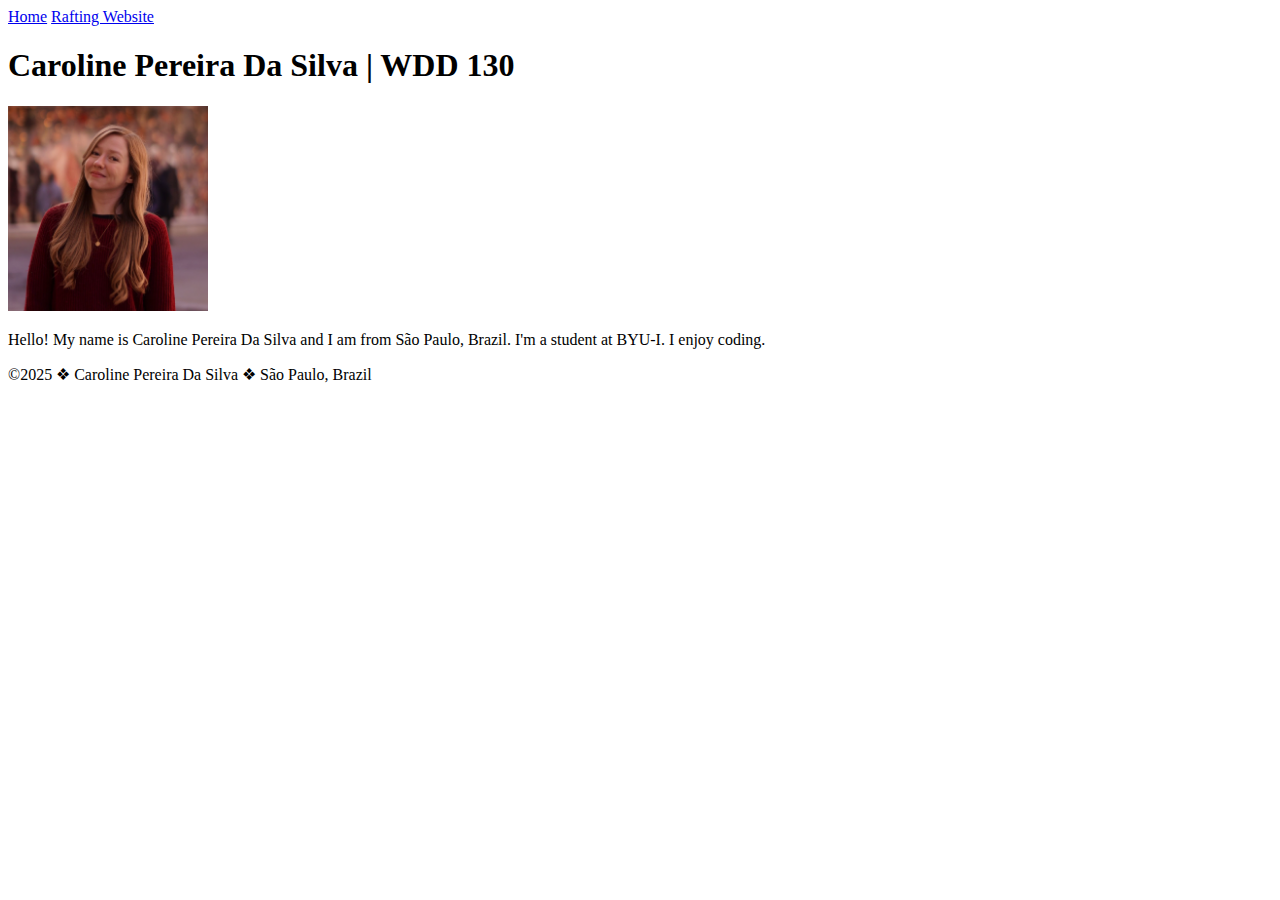
==== index.html @ 4586fdc9 "W01 Assignment: Student's Home Page" ====
<!DOCTYPE html>
<html lang="en-US">
  <head>
    <meta charset="utf-8">
    <meta name="viewport" content="width=device-width,initial-scale=1.0">
    <title>Caroline Pereira Da Silva | WDD 130</title>
  </head>
  <body>
    <header>
        <nav>
            <a href="#">Home</a>
            <a href="wwr/">Rafting Website</a>
        </nav>
    </header>
    <main>
        <h1>Caroline Pereira Da Silva | WDD 130</h1>
        <img src="images/profile.png" alt="Caroline Pereira Da Silva" width="200">
        <p>Hello! My name is Caroline Pereira Da Silva and I am from São Paulo, Brazil. I'm a student at BYU-I. I enjoy coding.</p>
    </main>
    <footer>
        <p>©2025 ❖ Caroline Pereira Da Silva ❖ São Paulo, Brazil</p>
      </footer>
  </body>
</html>
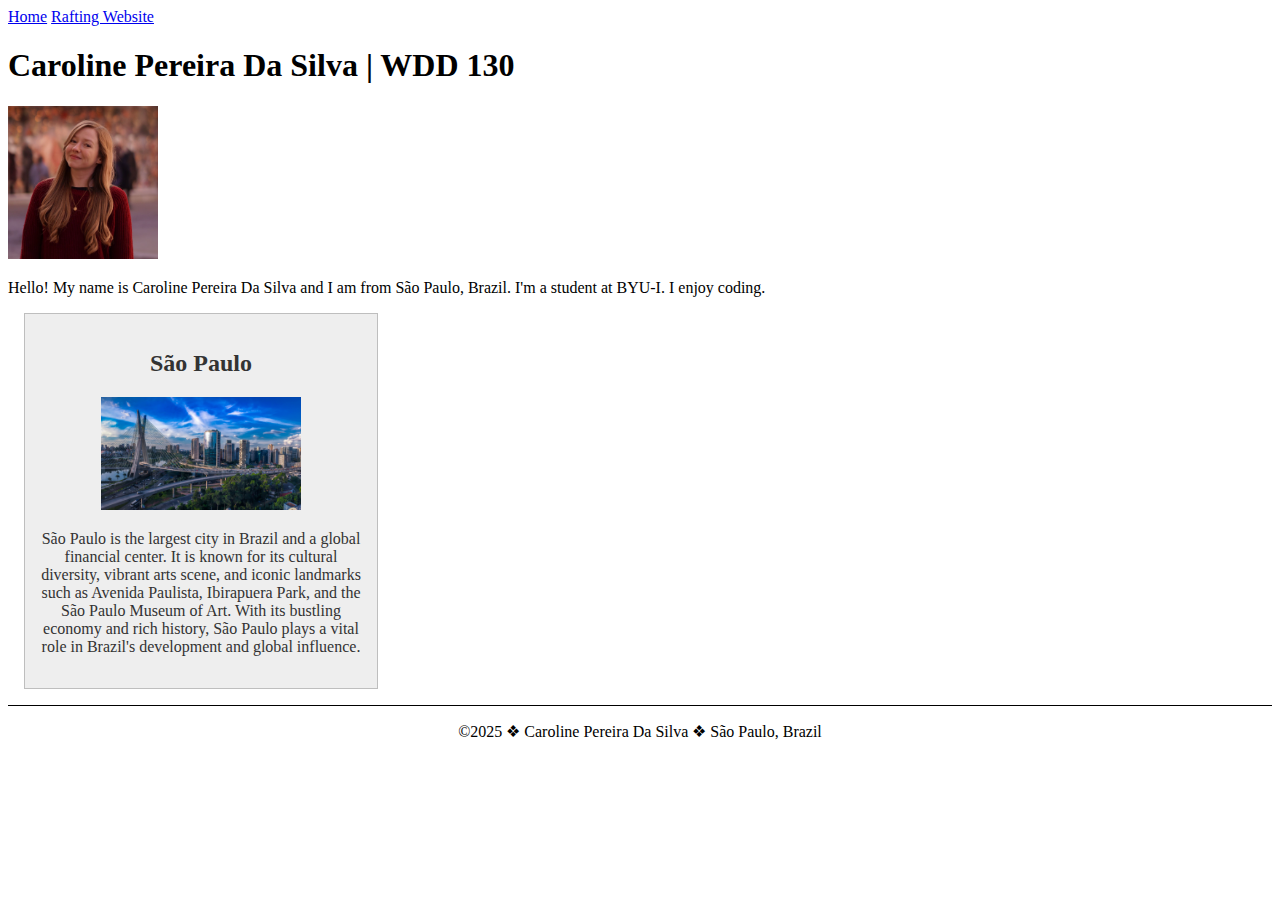
==== commit 14eed25b: "Week 02: Semantic HTML, An Introduction to CSS, and Site Planning" ====
--- a/index.html
+++ b/index.html
@@ -6,6 +6,9 @@
     <meta charset="utf-8">
     <meta name="viewport" content="width=device-width,initial-scale=1.0">
     <title>Caroline Pereira Da Silva | WDD 130</title>
+    <meta name="description" content="Caroline Pereira Da Silva's BYU-Idaho WDD 130 course home page">
+    <meta name="author" content="Caroline Pereira Da Silva">
+    <link rel="stylesheet" href="styles/styles.css">
   </head>
   <body>
     <header>
@@ -17,8 +20,13 @@
     <main>
         <h1>Caroline Pereira Da Silva | WDD 130</h1>
         <img src="images/profile.png" alt="Caroline Pereira Da Silva" width="200">
-        <p>Hello! My name is Caroline Pereira Da Silva and I am from São Paulo, Brazil. I'm a student at BYU-I. I enjoy coding.</p>
+        <p>Hello! My name is Caroline Pereira Da Silva and I am from São Paulo, Brazil. I'm a student at BYU-I. I enjoy coding.</p> 
     </main>
+    <aside>
+      <h2>São Paulo</h2>
+      <img src="images/saopaulo.jpg" alt="São Paulo landscape">
+      <p>São Paulo is the largest city in Brazil and a global financial center. It is known for its cultural diversity, vibrant arts scene, and iconic landmarks such as Avenida Paulista, Ibirapuera Park, and the São Paulo Museum of Art. With its bustling economy and rich history, São Paulo plays a vital role in Brazil's development and global influence.</p>
+    </aside>
     <footer>
         <p>©2025 ❖ Caroline Pereira Da Silva ❖ São Paulo, Brazil</p>
       </footer>
--- a/styles/styles.css
+++ b/styles/styles.css
@@ -0,0 +1,36 @@
+main {
+    max-width: 840px;
+}
+
+aside {
+    width: 20rem;
+    margin: 1rem;
+    border: 1px solid rgb(0 0 0 / 0.2);
+    padding: 1rem;
+    background-color: #eee;
+    color: #333;
+    text-align: center;
+}
+
+
+aside img {
+    width: 200px;
+    height: auto;
+}
+
+
+main img {
+    width: 150px;
+    height: auto;
+}
+
+p { 
+    padding: 0;
+}
+
+
+footer {
+    margin-top: 15px;
+    border-top: 1px solid #000;
+    text-align: center;
+}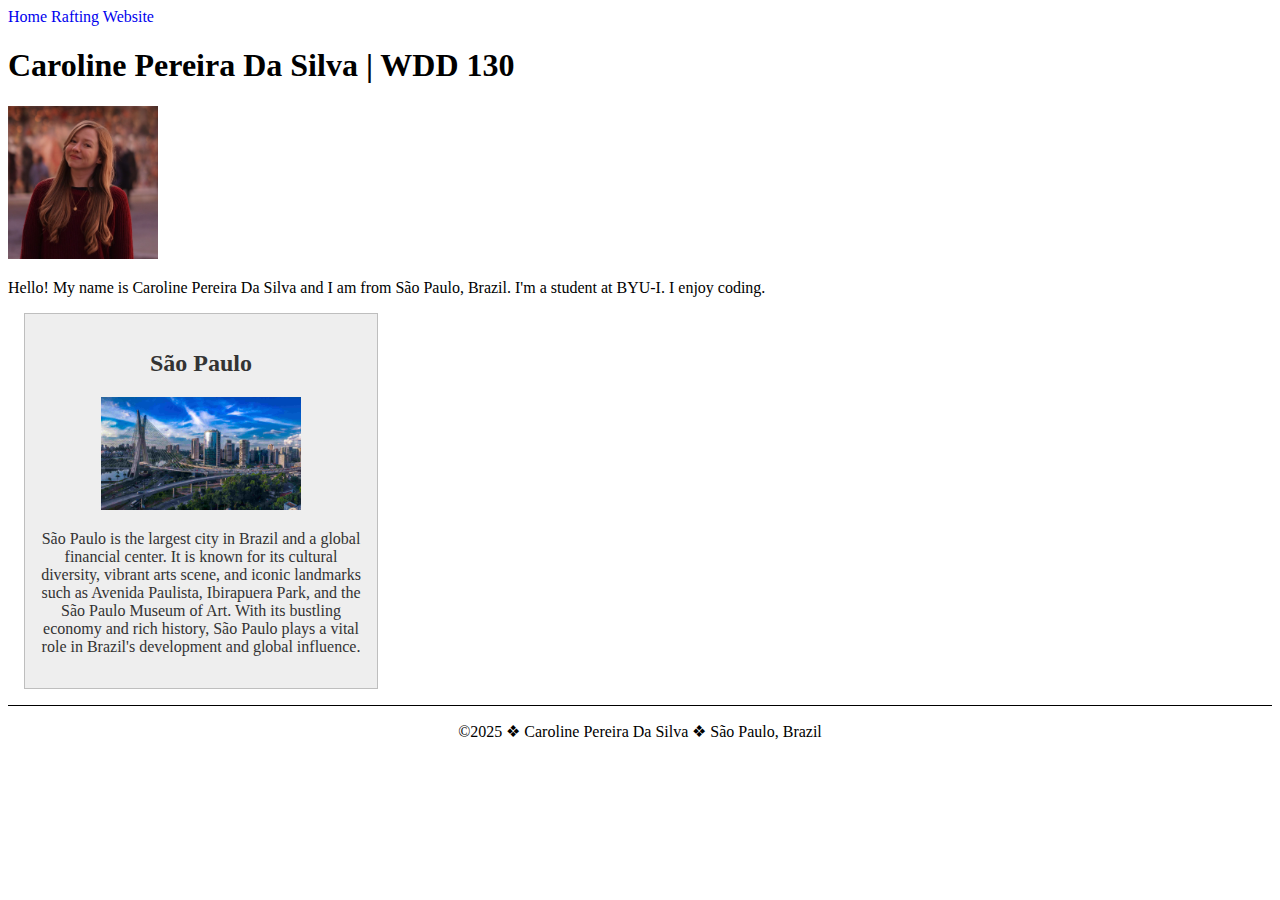
==== commit dcd7f562: "Week 02: Semantic HTML, An Introduction to CSS, and Site Planning (Fixes)" ====
--- a/index.html
+++ b/index.html
@@ -1,5 +1,3 @@
-
-                
 <!DOCTYPE html>
 <html lang="en-US">
   <head>
@@ -24,9 +22,9 @@
     </main>
     <aside>
       <h2>São Paulo</h2>
-      <img src="images/saopaulo.jpg" alt="São Paulo landscape">
+      <img src="images/saopaulo.jpg" alt="São Paulo city skyline, showcasing its iconic landmarks">
       <p>São Paulo is the largest city in Brazil and a global financial center. It is known for its cultural diversity, vibrant arts scene, and iconic landmarks such as Avenida Paulista, Ibirapuera Park, and the São Paulo Museum of Art. With its bustling economy and rich history, São Paulo plays a vital role in Brazil's development and global influence.</p>
-    </aside>
+    </aside>    
     <footer>
         <p>©2025 ❖ Caroline Pereira Da Silva ❖ São Paulo, Brazil</p>
       </footer>
--- a/styles/styles.css
+++ b/styles/styles.css
@@ -33,4 +33,16 @@
     margin-top: 15px;
     border-top: 1px solid #000;
     text-align: center;
-}+}
+
+nav {
+    text-decoration: none;
+}
+
+nav a {
+    text-decoration: none;
+}
+
+h1 {
+    text-decoration: none;
+}
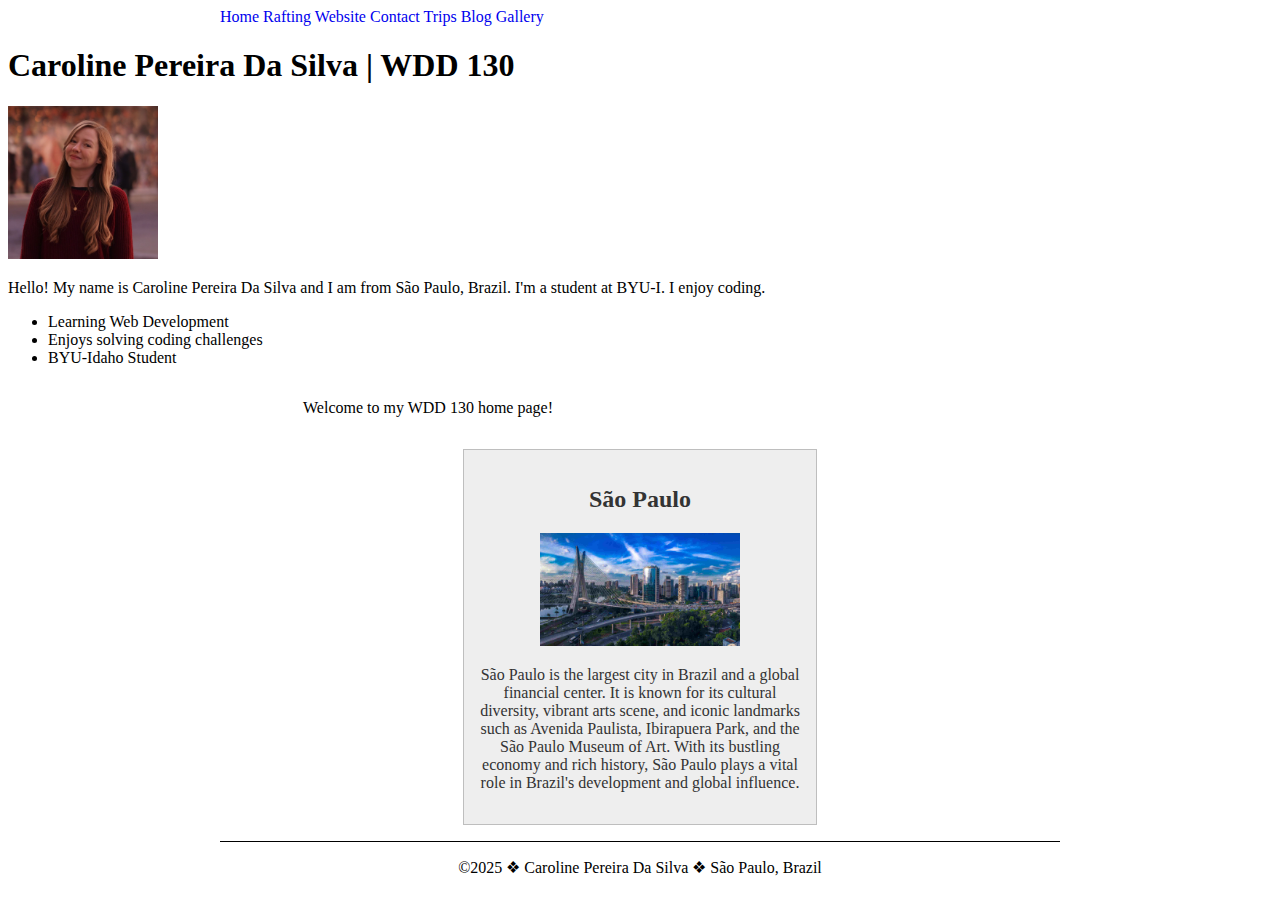
==== commit 9db84136: "Week 04: CSS Layout using Flex and Grid" ====
--- a/index.html
+++ b/index.html
@@ -12,13 +12,27 @@
     <header>
         <nav>
             <a href="#">Home</a>
-            <a href="wwr/">Rafting Website</a>
+            <a href="wwr/about.html">Rafting Website</a>
+            <a href="wwr/contact.html">Contact</a>
+            <a href="wwr/trips.html">Trips</a>
+            <a href="wwr/blog.html">Blog</a>
+            <a href="wwr/gallery.html">Gallery</a>
         </nav>
     </header>
     <main>
         <h1>Caroline Pereira Da Silva | WDD 130</h1>
         <img src="images/profile.png" alt="Caroline Pereira Da Silva" width="200">
         <p>Hello! My name is Caroline Pereira Da Silva and I am from São Paulo, Brazil. I'm a student at BYU-I. I enjoy coding.</p> 
+        
+        <ul class="box">
+            <li>Learning Web Development</li>
+            <li>Enjoys solving coding challenges</li>
+            <li>BYU-Idaho Student</li>
+        </ul>
+
+        <div class="grid">
+            <p>Welcome to my WDD 130 home page!</p>
+        </div>
     </main>
     <aside>
       <h2>São Paulo</h2>
@@ -27,6 +41,6 @@
     </aside>    
     <footer>
         <p>©2025 ❖ Caroline Pereira Da Silva ❖ São Paulo, Brazil</p>
-      </footer>
+    </footer>
   </body>
 </html>--- a/styles/styles.css
+++ b/styles/styles.css
@@ -3,15 +3,15 @@
 }
 
 aside {
+    display: block;
     width: 20rem;
-    margin: 1rem;
-    border: 1px solid rgb(0 0 0 / 0.2);
+    margin: 1rem auto;
+    border: 1px solid rgba(0, 0, 0, 0.2);
     padding: 1rem;
     background-color: #eee;
     color: #333;
     text-align: center;
 }
-
 
 aside img {
     width: 200px;
@@ -46,3 +46,22 @@
 h1 {
     text-decoration: none;
 }
+
+header {
+    margin: 0 auto;
+    max-width: 840px;
+}
+
+footer {
+    margin: 0 auto;
+    max-width: 840px;
+}
+
+.grid {
+    display: grid;
+    align-items: center;
+    justify-content: center;
+    gap: 1rem;
+    margin: 0 auto;
+    max-width: 840px;
+}
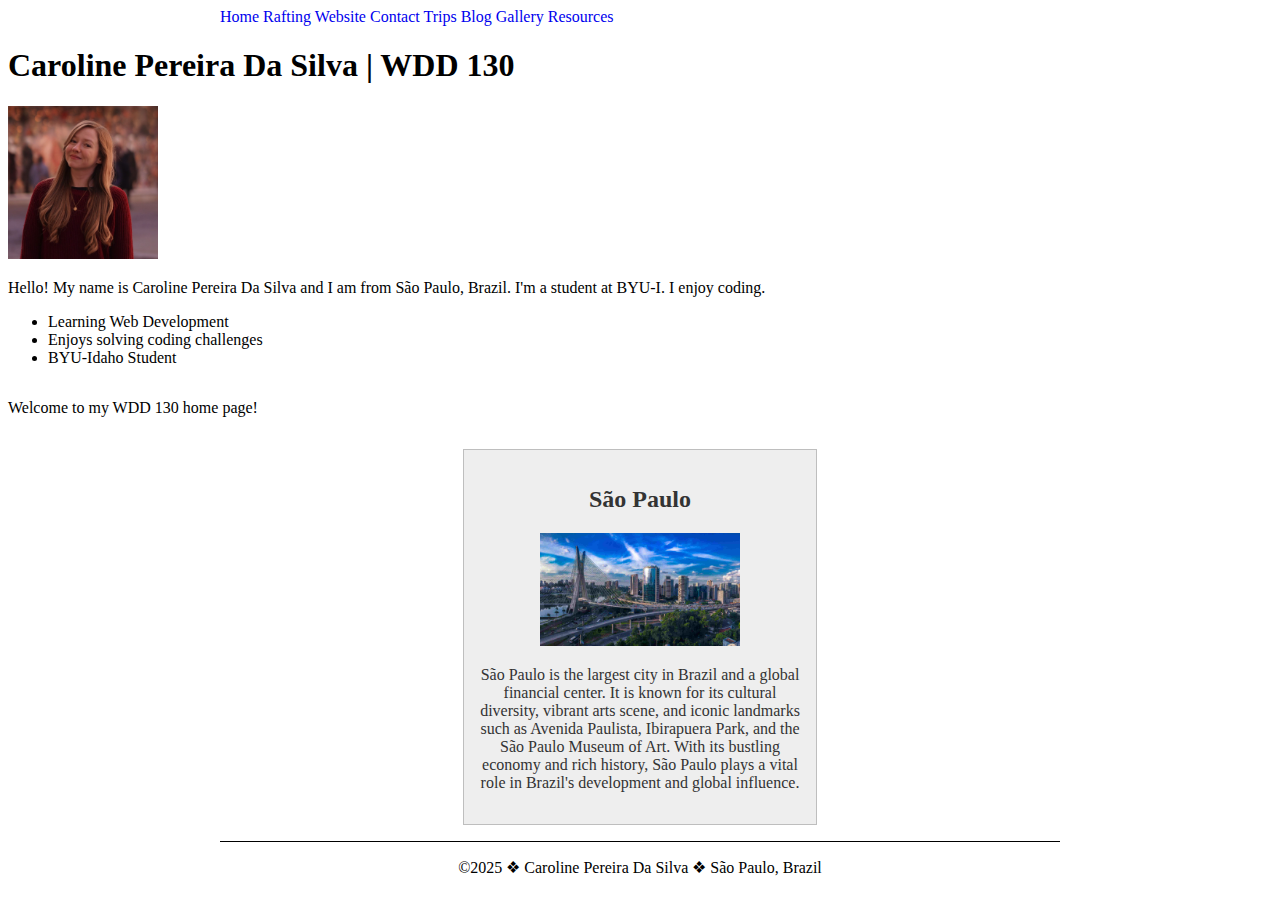
==== commit 449b9ee5: "Week 04: CSS Layout using Flex and Grid" ====
--- a/index.html
+++ b/index.html
@@ -17,6 +17,7 @@
             <a href="wwr/trips.html">Trips</a>
             <a href="wwr/blog.html">Blog</a>
             <a href="wwr/gallery.html">Gallery</a>
+            <a href="wwr/resources.html">Resources</a>
         </nav>
     </header>
     <main>
@@ -34,7 +35,7 @@
             <p>Welcome to my WDD 130 home page!</p>
         </div>
     </main>
-    <aside>
+    <aside class="box">
       <h2>São Paulo</h2>
       <img src="images/saopaulo.jpg" alt="São Paulo city skyline, showcasing its iconic landmarks">
       <p>São Paulo is the largest city in Brazil and a global financial center. It is known for its cultural diversity, vibrant arts scene, and iconic landmarks such as Avenida Paulista, Ibirapuera Park, and the São Paulo Museum of Art. With its bustling economy and rich history, São Paulo plays a vital role in Brazil's development and global influence.</p>
@@ -43,4 +44,4 @@
         <p>©2025 ❖ Caroline Pereira Da Silva ❖ São Paulo, Brazil</p>
     </footer>
   </body>
-</html>+</html>
--- a/styles/styles.css
+++ b/styles/styles.css
@@ -11,6 +11,7 @@
     background-color: #eee;
     color: #333;
     text-align: center;
+    position: relative;
 }
 
 aside img {
@@ -47,12 +48,7 @@
     text-decoration: none;
 }
 
-header {
-    margin: 0 auto;
-    max-width: 840px;
-}
-
-footer {
+header, footer, .grid {
     margin: 0 auto;
     max-width: 840px;
 }
@@ -60,8 +56,4 @@
 .grid {
     display: grid;
     align-items: center;
-    justify-content: center;
-    gap: 1rem;
-    margin: 0 auto;
-    max-width: 840px;
 }
